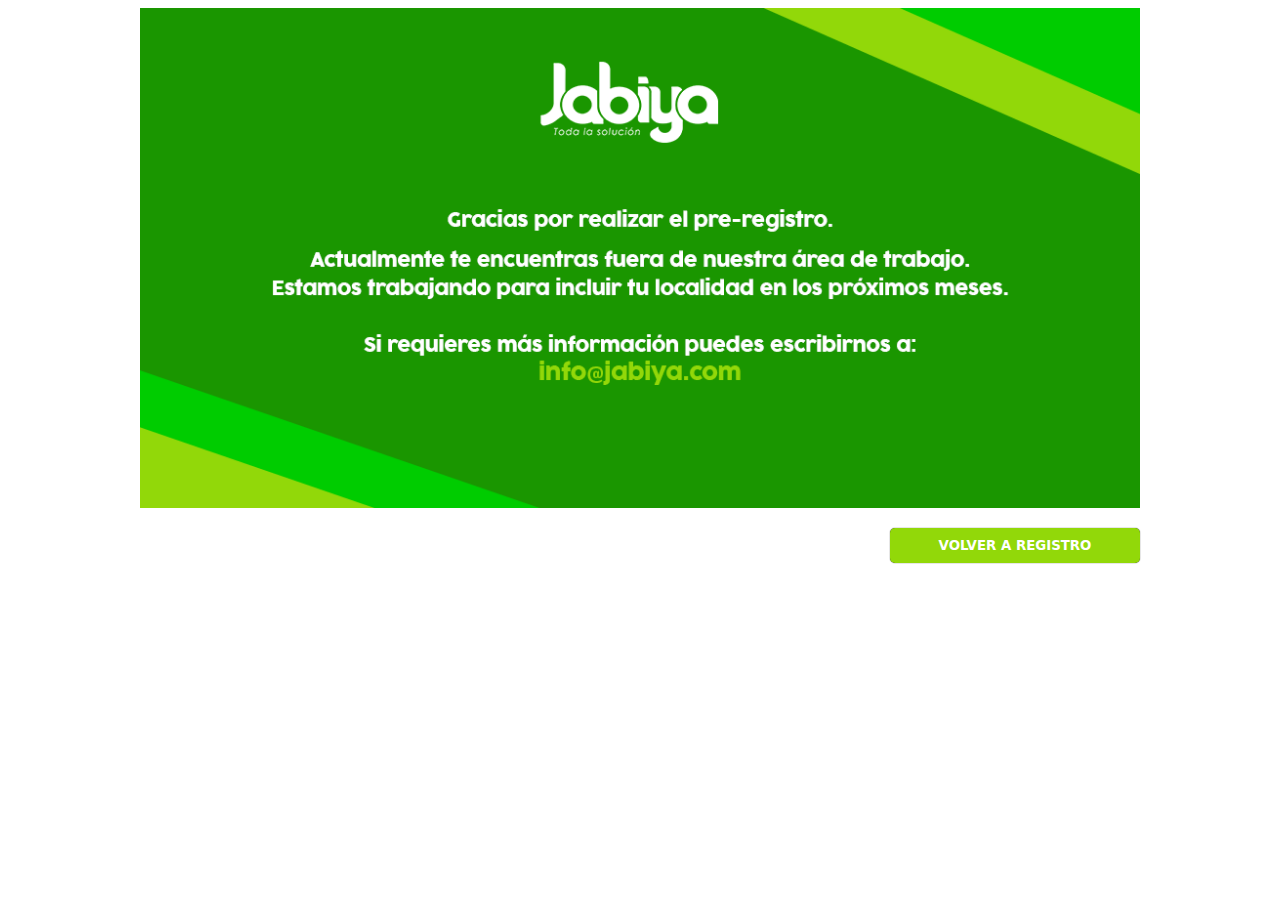
==== dashboard-pre-register.html @ efc31dbc "add splash screen page" ====
<!DOCTYPE html>
<html lang="en">
<head>
    <meta charset="UTF-8">
    <meta http-equiv="X-UA-Compatible" content="IE=edge">
    <meta name="viewport" content="width=device-width, initial-scale=1.0">
    <title>Pre Register</title>
    <link rel="stylesheet" href="/style.css">
</head>
<body class="body-splash">
    <div class="splash">
        <img class="all-screen" src="/assets/Banner PreRegistro 1054x512.png" alt="" srcset="">
        <img class="small-screen" src="/assets/splash-out.png" alt="" srcset="">
        <div class="btn">
            <button class="btn-splash" onclick="navigate('register.html')">Volver a registro</button>
        </div>
    </div>
    <script src="/script.js"></script>

</body>
</html>
---- style.css ----
body{
    display: flex;
    align-items: center;
    text-transform: uppercase;
    font-weight: 100;
    font-family: system-ui;
    justify-content: center;
}

.body-splash{
    display: flex;
    justify-content: column;
    align-items: center;
}
.small-screen{
    display: none;
}

.splash{
    width: 95%;
    margin: 0px 10px;
    display: flex;
    flex-direction: column;
    align-items: center;
    max-width: 1000px;
    position: relative;
}

.splash img{
    width: 100%;
}

.splash .btn{
    width: 100%;
    margin-top: 20px;
    display: flex;
    flex-direction: row;
    justify-content: end;
 
}

.btn button, .btn a {
    width: 250px;
    border-radius: 5px;
    background-color: #1a9600;
    font-weight: 600 ;
}
.btn-splash{
    background-color: #92d809 !important;
    box-shadow: 0px 0px 1px #000;

}



.logo{
    width: 40%;
}
.logo img{
    width: 90%;
    min-width: 100px;
    max-width: 400px;
    margin-right: 120px
}

.sign-up{
    display: none;
}
.container{
    margin: 10px 40px 10px;
    background-color: #fff;
    width: 75%;
    padding: 20px;
    min-width: 250px;
    max-width: 350px;
    box-shadow: 0px 0px 10px rgb(193, 255, 77);
}
.item{
    margin: 20px 10px ;
    display: flex;
    flex-direction: column;
    align-items: center;
    position: relative;
}
.item input{
    padding: 10px;
    width: 75%;
    border: 1px solid #959595 ;
    text-transform: uppercase;
    font-weight: 100;
    border-radius: 5px;
    font-family: system-ui;
}
.btn{
    margin-top: 30px;
    display: flex;
    flex-direction: column;
    align-items: center;
}


button{
    background-color: #3a8600;
    color: #fff;
    border: 0px;
    padding: 10px;
    width: 60%;
    cursor: pointer;
    text-transform: uppercase;
    font-weight: 100;
    font-family: system-ui;
}
.header{
    display: flex;
    flex-direction: column;
    align-items: center;
}
.header img {
    width: 35%;
    min-width: 75px;
}
.title{
    font-size: 20px;
    text-transform: uppercase;
    font-weight: 100;
    font-family: monospace;
    color: #3a8600;
}

.description{
    font-size: 12px;
    color: rgb(71, 71, 71)
}

@media (max-width: 500px){
    .logo{
        display: none;
    }
    .container{
        width: 100%;
        margin: 0px auto;
        justify-content: center;
        box-shadow: none;
        
    }
    .all-screen{
        display: none;
    }
    .small-screen{
        display: block;
    }
    .splash{
        width: 100%;
    }
    .splash img{
        max-width: 340px
    }
    .splash .btn button{
        width: 100%;
    }
    .splash .btn{
        width: 80%;
        position: absolute;
        bottom: 30px;
        max-width: 300px;
    }
    
    .sign-up{
        width: 100%;
        display: flex;
        justify-content: center;
    }
    .sign-up img{
        width: 80%;
        min-width: 250px
    }
}

@media (max-width: 380px) {
    .container{
        height: 100%;
        margin: 0px;
    }
    .title{
        font-size: 16px;
    }
    .description{
        font-size: 10px;
    }
    .item input{
        width: 95%;
    }
}

.loader {
    border: 5px solid #d4d4d4;
    border-radius: 50%;
    border-top: 5px solid  #3a8600;;
    width: 25px;
    height: 25px;
    -webkit-animation: spin 2s linear infinite; /* Safari */
    animation: spin 2s linear infinite;
  }
  
  /* Safari */
  @-webkit-keyframes spin {
    0% { -webkit-transform: rotate(0deg); }
    100% { -webkit-transform: rotate(360deg); }
  }
  
  @keyframes spin {
    0% { transform: rotate(0deg); }
    100% { transform: rotate(360deg); }
  }

  .loader-container{
    display: none;
    justify-content: center;
    align-items: center;
    font-family: monospace;
    color: #3a8600;
    font-size: 20px;
    margin-bottom: 10px;

  }
  .loader{
    margin: 0px 10px;
  }
  .success-container{
    display: none;
    justify-content: center;
    align-items: center;
    font-family: monospace;
    color: #3a8600;
    font-size: 20px;
    margin-bottom: 10px;
  }
  .list{
    width: 76%;
    position: absolute;
    background-color: #fff;
    top: 28px;
    z-index: 100;
    max-height: 100px;
    overflow: auto;
    text-decoration: none;
    list-style: none;
    padding: 0px;
    padding: 10px ;
    border-top: 0px ;
    box-shadow: 0px 0px 2px #333;
    border-radius: 5px;
    padding: 14px 10px;
    display: none;
  }


  .opt{
    width: 100%;
    font-size: 12px;
    border-bottom: 1px solid #ccc;
    padding: 10px 0px;
  }

  #city-container, #sector-container{
    display: none;
  }
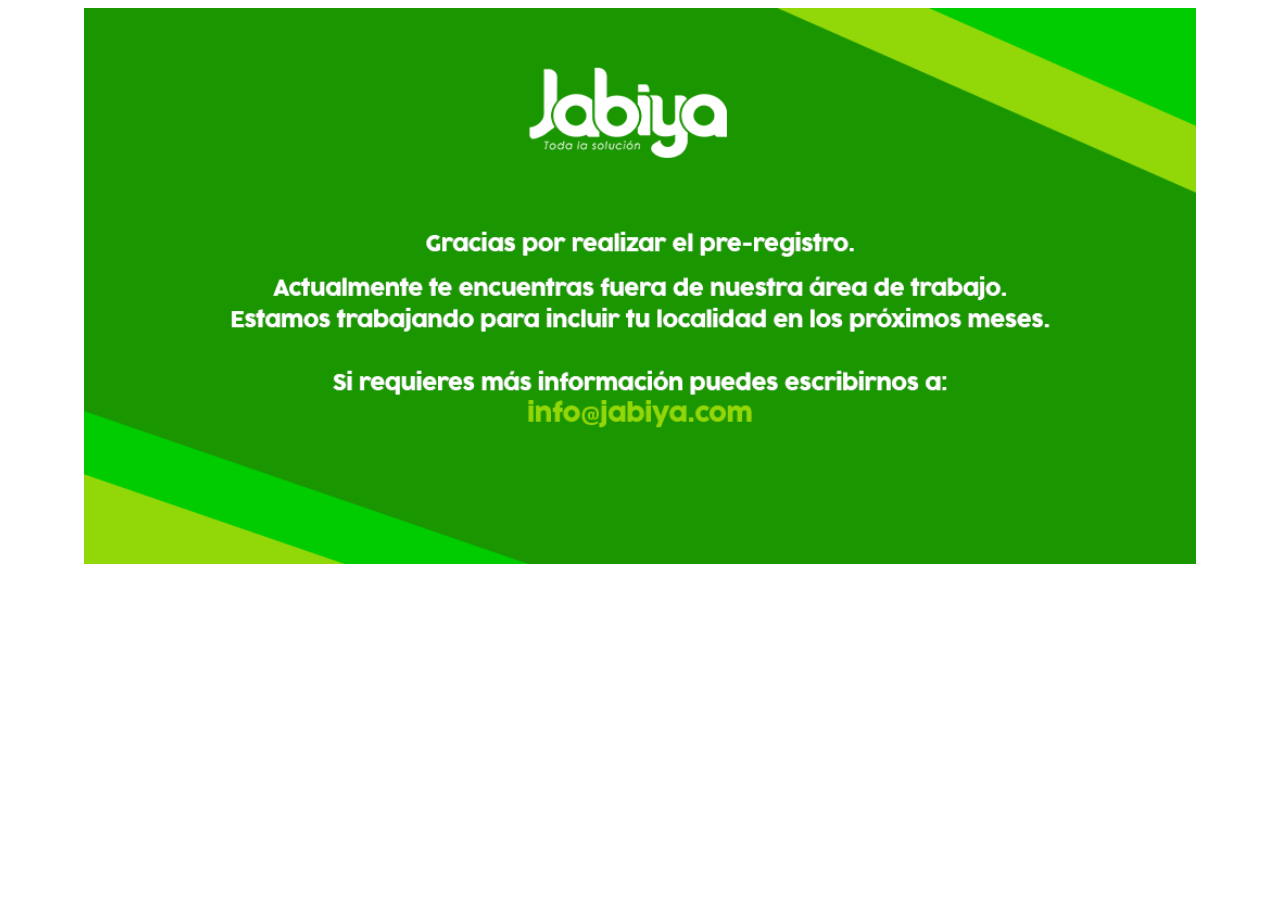
==== commit 25058e97: "add logo to register page" ====
--- a/dashboard-pre-register.html
+++ b/dashboard-pre-register.html
@@ -11,9 +11,9 @@
     <div class="splash">
         <img class="all-screen" src="/assets/Banner PreRegistro 1054x512.png" alt="" srcset="">
         <img class="small-screen" src="/assets/splash-out.png" alt="" srcset="">
-        <div class="btn">
+        <!-- <div class="btn">
             <button class="btn-splash" onclick="navigate('register.html')">Volver a registro</button>
-        </div>
+        </div> -->
     </div>
     <script src="/script.js"></script>
 
--- a/style.css
+++ b/style.css
@@ -17,12 +17,11 @@
 }
 
 .splash{
-    width: 95%;
+    width: 88%;
     margin: 0px 10px;
     display: flex;
     flex-direction: column;
     align-items: center;
-    max-width: 1000px;
     position: relative;
 }
 
@@ -36,11 +35,13 @@
     display: flex;
     flex-direction: row;
     justify-content: end;
- 
+    bottom: 30px;
+    position: absolute;
+    right: 30px;
 }
 
 .btn button, .btn a {
-    width: 250px;
+    width: 200px;
     border-radius: 5px;
     background-color: #1a9600;
     font-weight: 600 ;
@@ -64,8 +65,14 @@
 }
 
 .sign-up{
-    display: none;
-}
+    display: flex;
+    width: 100%;
+    justify-content: center;
+}
+.sign-up img{
+    width: 80%;
+}
+
 .container{
     margin: 10px 40px 10px;
     background-color: #fff;
@@ -129,7 +136,21 @@
 
 .description{
     font-size: 12px;
+    margin-top: 5px;
     color: rgb(71, 71, 71)
+}
+
+@media (max-width: 800px){
+    .splash .btn{
+        bottom: 20px;
+        right: 20px;
+        width: 100px;
+        font-size: 10px;
+    }
+    .description{
+        font-size: 10px;
+    }
+   
 }
 
 @media (max-width: 500px){
@@ -143,6 +164,12 @@
         box-shadow: none;
         
     }
+    .description{
+        margin-top: 5px ;
+    }
+    .header .title{
+        display: none;
+    }
     .all-screen{
         display: none;
     }
@@ -159,10 +186,13 @@
         width: 100%;
     }
     .splash .btn{
-        width: 80%;
+        width: 80% !important;
         position: absolute;
         bottom: 30px;
         max-width: 300px;
+        right: auto;
+        font-size: 12px !important;
+
     }
     
     .sign-up{
